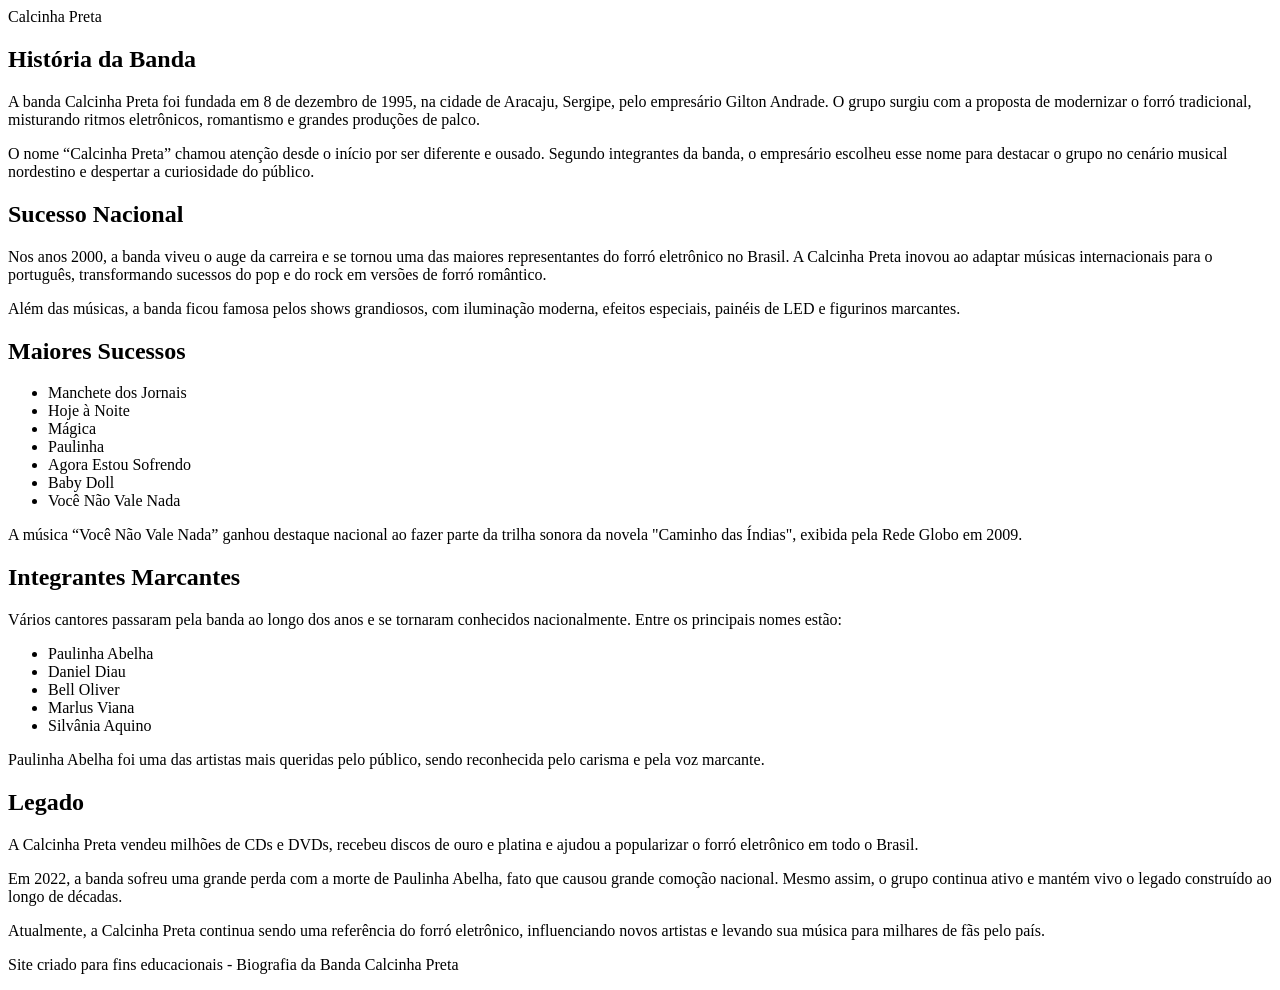
==== INDEX.HTML @ 0bf88f92 "Criação do html" ====
<!DOCTYPE html>
<html lang="en">
<head>
    <meta charset="UTF-8">
    <meta name="viewport" content="width=device-width, initial-scale=1.0">
    <title>Document</title>
</head>
<body>
    <header>
      Calcinha Preta 
    </header>
    <main>
        <h2>História da Banda</h2>

    <p>
      A banda Calcinha Preta foi fundada em 8 de dezembro de 1995,
      na cidade de Aracaju, Sergipe, pelo empresário Gilton Andrade.
      O grupo surgiu com a proposta de modernizar o forró tradicional,
      misturando ritmos eletrônicos, romantismo e grandes produções de palco.
    </p>

    <p>
      O nome “Calcinha Preta” chamou atenção desde o início por ser diferente
      e ousado. Segundo integrantes da banda, o empresário escolheu esse nome
      para destacar o grupo no cenário musical nordestino e despertar a curiosidade do público.
    </p>

    <h2>Sucesso Nacional</h2>

    <p>
      Nos anos 2000, a banda viveu o auge da carreira e se tornou uma das maiores
      representantes do forró eletrônico no Brasil. A Calcinha Preta inovou ao adaptar
      músicas internacionais para o português, transformando sucessos do pop e do rock
      em versões de forró romântico.
    </p>

    <p>
      Além das músicas, a banda ficou famosa pelos shows grandiosos,
      com iluminação moderna, efeitos especiais, painéis de LED
      e figurinos marcantes.
    </p>

    <h2>Maiores Sucessos</h2>

    <ul>
      <li>Manchete dos Jornais</li>
      <li>Hoje à Noite</li>
      <li>Mágica</li>
      <li>Paulinha</li>
      <li>Agora Estou Sofrendo</li>
      <li>Baby Doll</li>
      <li>Você Não Vale Nada</li>
    </ul>

    <p>
      A música “Você Não Vale Nada” ganhou destaque nacional ao fazer parte
      da trilha sonora da novela "Caminho das Índias", exibida pela Rede Globo em 2009.
    </p>

    <h2>Integrantes Marcantes</h2>

    <p>
      Vários cantores passaram pela banda ao longo dos anos e se tornaram conhecidos
      nacionalmente. Entre os principais nomes estão:
    </p>

    <ul>
      <li>Paulinha Abelha</li>
      <li>Daniel Diau</li>
      <li>Bell Oliver</li>
      <li>Marlus Viana</li>
      <li>Silvânia Aquino</li>
    </ul>

    <p>
      Paulinha Abelha foi uma das artistas mais queridas pelo público,
      sendo reconhecida pelo carisma e pela voz marcante.
    </p>

    <h2>Legado</h2>

    <p>
      A Calcinha Preta vendeu milhões de CDs e DVDs,
      recebeu discos de ouro e platina e ajudou a popularizar
      o forró eletrônico em todo o Brasil.
    </p>

    <p>
      Em 2022, a banda sofreu uma grande perda com a morte de Paulinha Abelha,
      fato que causou grande comoção nacional. Mesmo assim,
      o grupo continua ativo e mantém vivo o legado construído ao longo de décadas.
    </p>

    <p>
      Atualmente, a Calcinha Preta continua sendo uma referência do forró eletrônico,
      influenciando novos artistas e levando sua música para milhares de fãs pelo país.
    </p>

  </div>

   </main>
     <footer>
    <p>Site criado para fins educacionais - Biografia da Banda Calcinha Preta</p>
  </footer>
</body>
</html
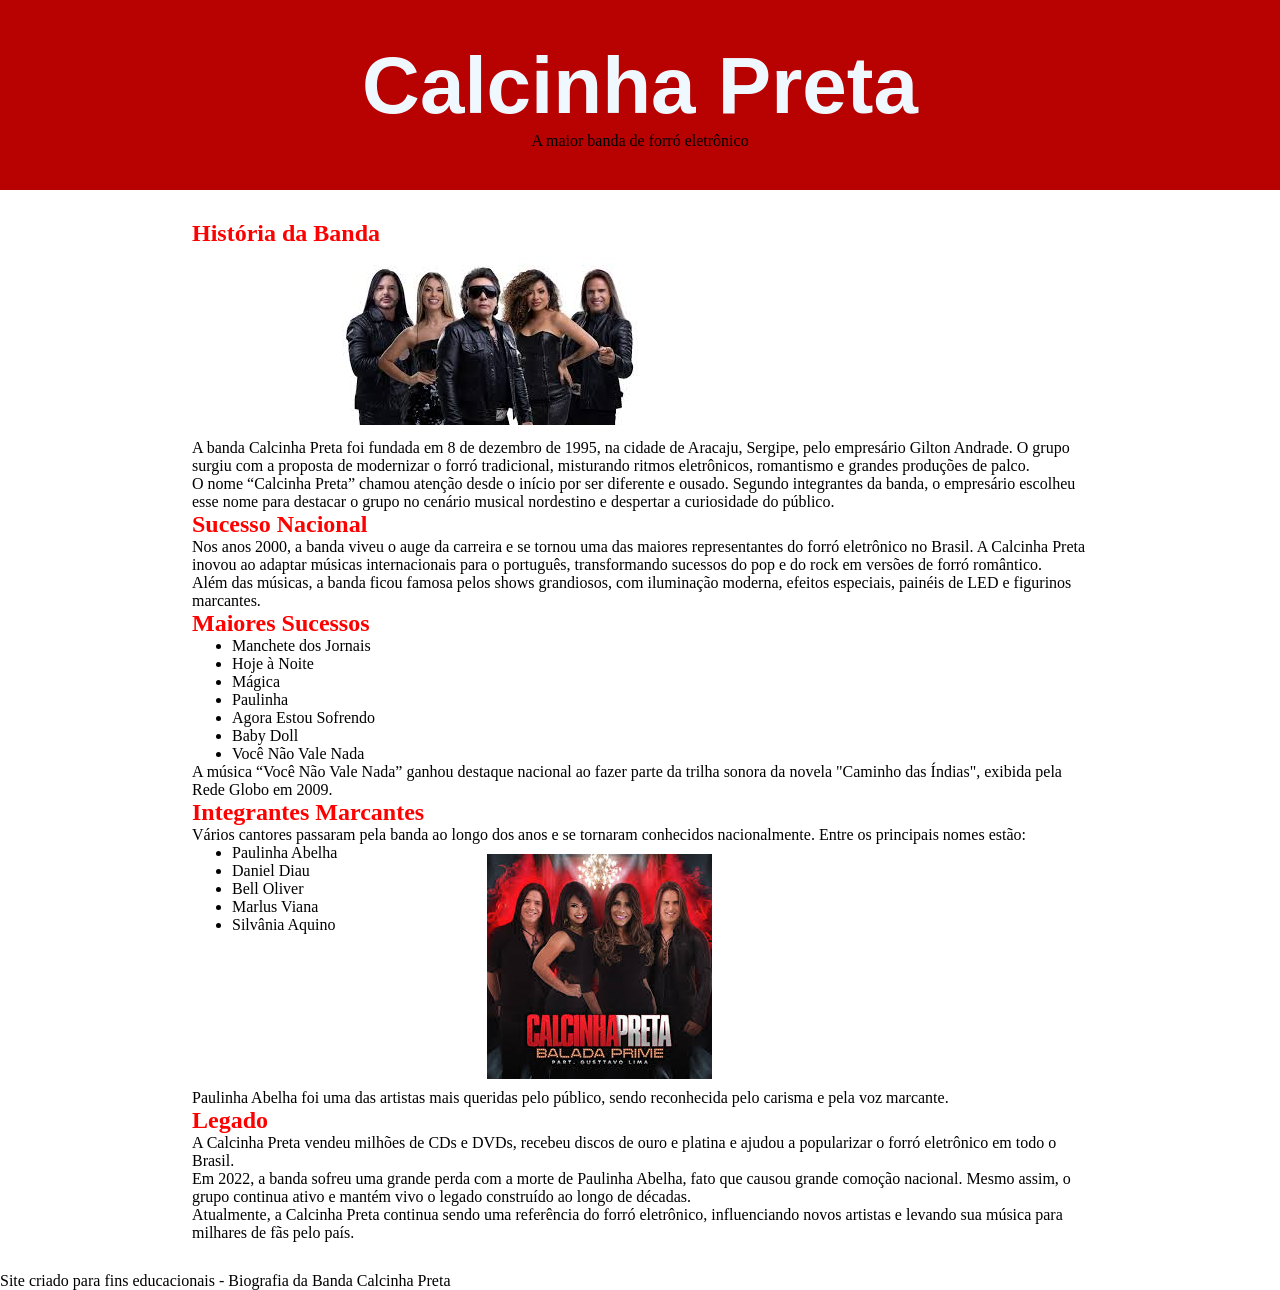
==== commit c4790516: "adicionado css" ====
--- a/INDEX.HTML
+++ b/INDEX.HTML
@@ -4,13 +4,16 @@
     <meta charset="UTF-8">
     <meta name="viewport" content="width=device-width, initial-scale=1.0">
     <title>Document</title>
+    <link rel="stylesheet" href="style/style.css">
 </head>
 <body>
-    <header>
-      Calcinha Preta 
-    </header>
+ <header>
+   <h1>Calcinha Preta</h1>
+   <p>A maior banda de forró eletrônico</p>
+</header>
     <main>
         <h2>História da Banda</h2>
+        <img src="imgs/download.jpg" alt="">
 
     <p>
       A banda Calcinha Preta foi fundada em 8 de dezembro de 1995,
@@ -56,21 +59,26 @@
       A música “Você Não Vale Nada” ganhou destaque nacional ao fazer parte
       da trilha sonora da novela "Caminho das Índias", exibida pela Rede Globo em 2009.
     </p>
-
     <h2>Integrantes Marcantes</h2>
 
     <p>
       Vários cantores passaram pela banda ao longo dos anos e se tornaram conhecidos
       nacionalmente. Entre os principais nomes estão:
     </p>
+  
+    <div>
 
-    <ul>
-      <li>Paulinha Abelha</li>
-      <li>Daniel Diau</li>
-      <li>Bell Oliver</li>
-      <li>Marlus Viana</li>
-      <li>Silvânia Aquino</li>
+      <ul>
+        <li>Paulinha Abelha</li>
+        <li>Daniel Diau</li>
+        <li>Bell Oliver</li>
+        <li>Marlus Viana</li>
+        <li>Silvânia Aquino</li>  
     </ul>
+
+    <img src="download (1).jpg" alt="">
+    </div>
+
 
     <p>
       Paulinha Abelha foi uma das artistas mais queridas pelo público,
--- a/style/style.css
+++ b/style/style.css
@@ -0,0 +1,42 @@
+*{
+    margin: 0;
+}
+
+header{
+    background-color: rgb(184, 1, 1);
+    padding: 40px;
+    text-align: center;
+}
+
+h2{
+    color:red 
+}
+
+h1{
+    color: aliceblue;
+    font-family: Impact, Haettenschweiler, 'Arial Narrow Bold', sans-serif;
+    font-size: 5em;
+}
+
+p{
+    font-size:1em ;
+    
+}
+
+main{
+    width: 70%;
+    background-color: rgb(255, 255, 255);
+    margin: auto;
+    border-radius: 20px;
+    padding: 30px;
+    
+}
+
+div{
+    display: flex;
+}
+
+img{
+    margin: 10px;
+    margin-left: 150px;
+}
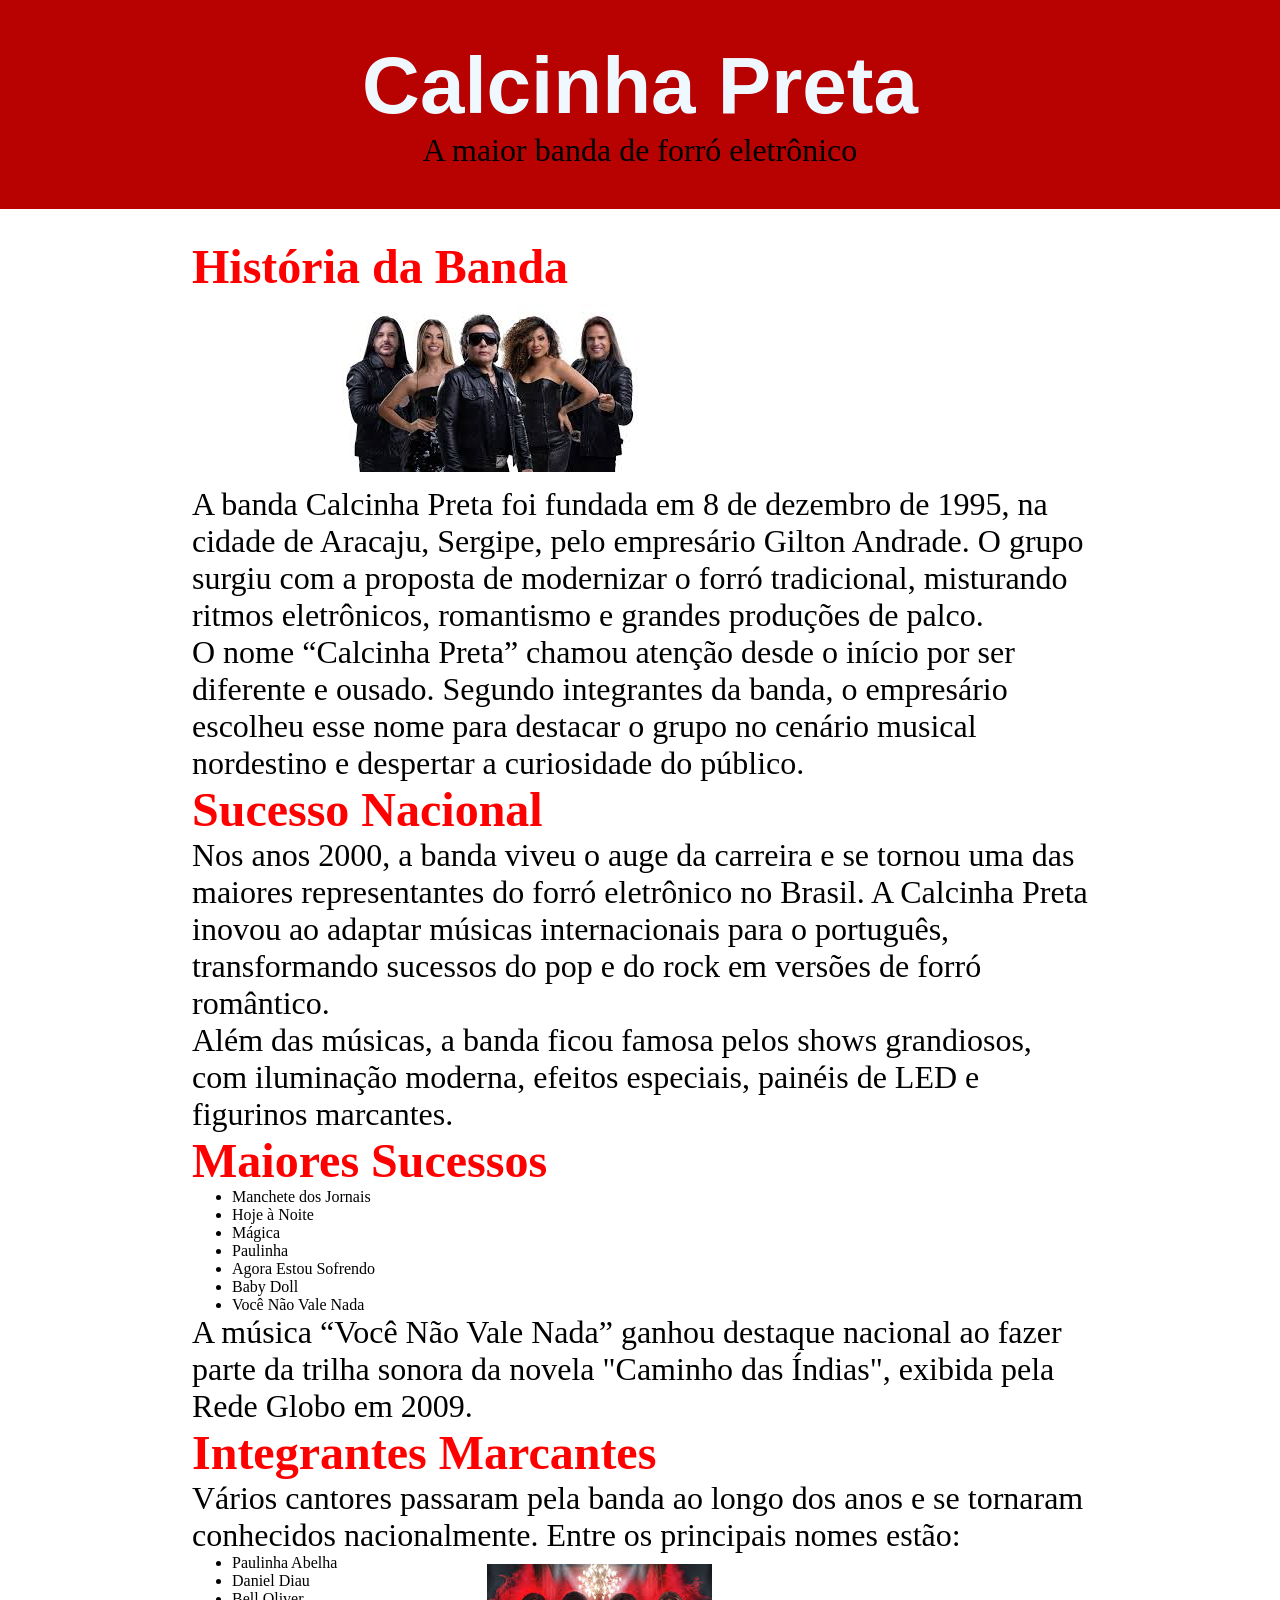
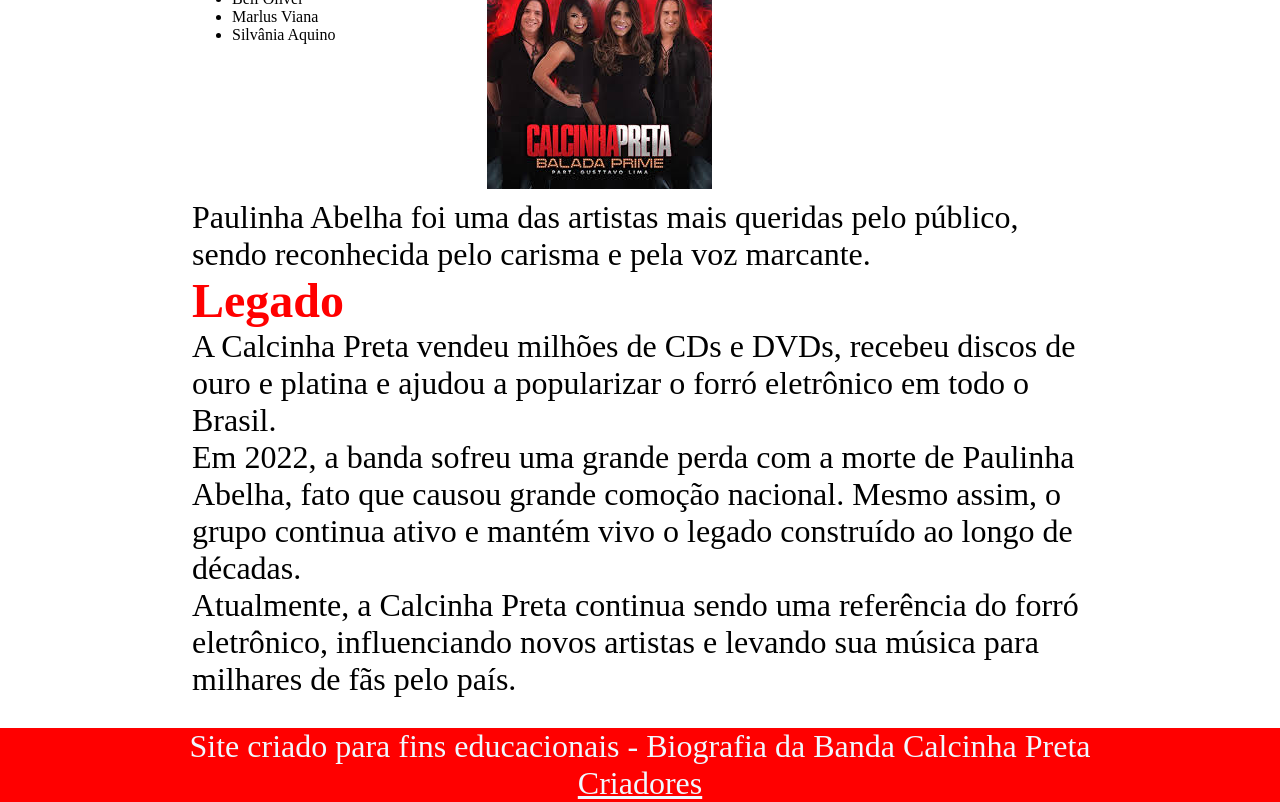
==== commit 2f2ab9f9: "Site Finalizado" ====
--- a/INDEX.HTML
+++ b/INDEX.HTML
@@ -109,6 +109,7 @@
    </main>
      <footer>
     <p>Site criado para fins educacionais - Biografia da Banda Calcinha Preta</p>
+    <p><a href="pages/sobre.html">Criadores</a></p>
   </footer>
 </body>
 </html
--- a/style/style.css
+++ b/style/style.css
@@ -9,7 +9,8 @@
 }
 
 h2{
-    color:red 
+    color:red;
+    font-size: 3em; 
 }
 
 h1{
@@ -19,7 +20,7 @@
 }
 
 p{
-    font-size:1em ;
+    font-size:2em ;
     
 }
 
@@ -39,4 +40,17 @@
 img{
     margin: 10px;
     margin-left: 150px;
+}
+
+footer{
+    background-color: red;
+    text-align: center;
+}
+
+footer p{
+    color: aliceblue;
+}
+
+footer a{
+    color: aliceblue;
 }
